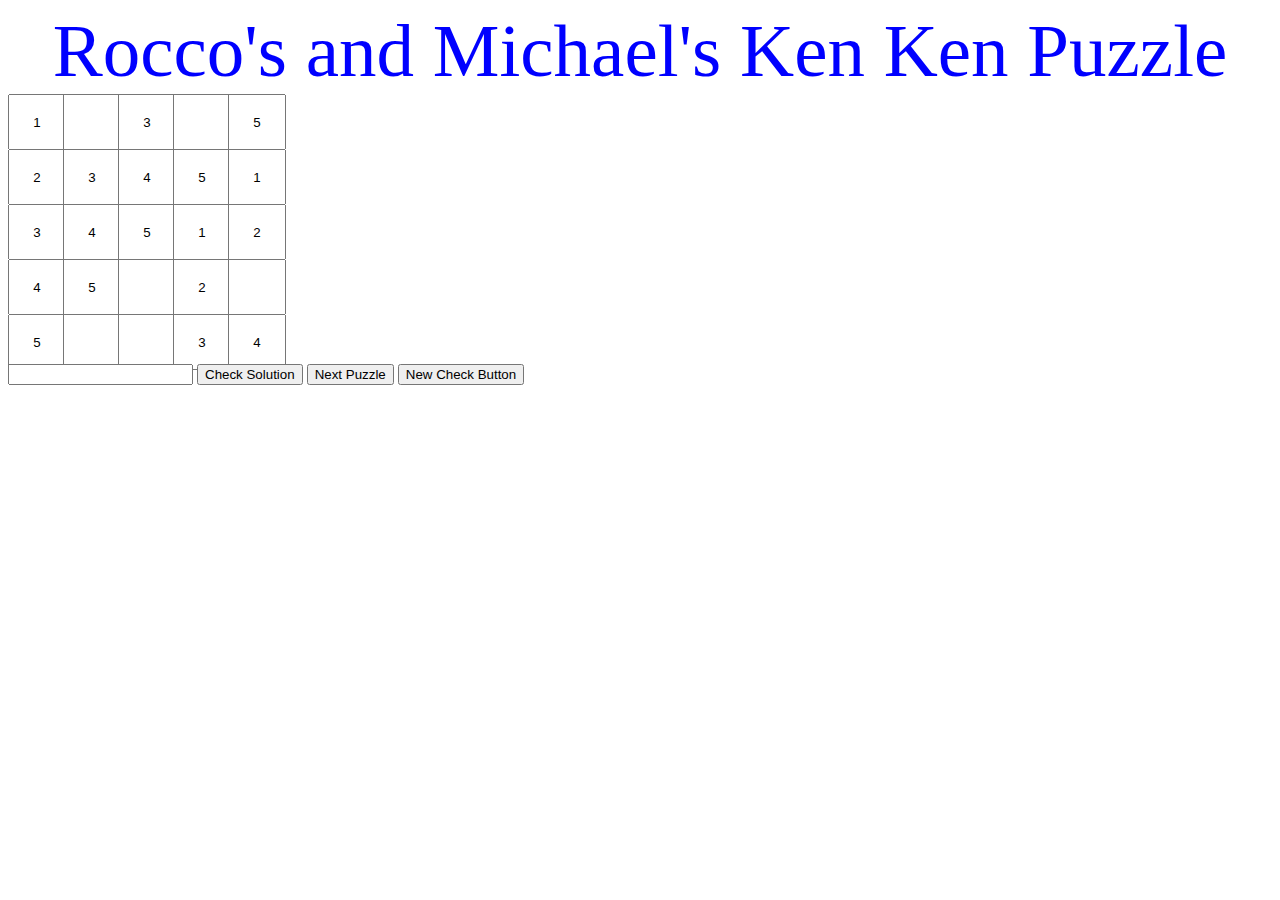
==== html.html @ 38035a90 "Add files via upload" ====
<!DOCTYPE html>

<head>
    <meta charset="UTF-8">
  
    <link rel="stylesheet" href="style.css">

    <title>Rocco's and Michaels's Ken Ken Puzzle</title>
</head>



<body>

<header>Rocco's and Michael's  Ken Ken Puzzle</header>


    <div id="puzzle-container">
      
    </div>



    <div id="input- container">
        


            <input type="text" id="input" maxlength="1">


        <button onclick="checkSolution()">Check Solution</button>
        <button onclick="nextPuzzle()">Next Puzzle</button>

        <button onclick="isCorrect()">New Check Button</button>


    </div>
    <div id="message-container">
        <p id="message"></p>
        <button onclick="nextPuzzle()">Next Puzzle</button>




    </div>

    <script src="script.js"></script>


    <script>
     
        document.addEventListener('Content is Loaded', initPuzzle);


    </script>

</body>

</html>
---- style.css ----
#puzzle-container {
    fontsize: 1.5 em;
    display: grid;
    grid-template-columns: repeat(5, 50px);
    grid-template-rows: repeat(5, 50px);
    gap: 5px;
}

#puzzle-container input {
 fontsize: 1.5 em;
    Width: 100%;
    Height: 100%;
    text-align: center;
   
}

#input-container {
    margin-top: 50px;
}

#message-container {
    margin-top: 20px;
    display: none; 
}

#message {

    font-weight: bold;

    color: green;
}

#message-container.success #message {
    color: green;
}

#message-container #message {
    font-weight: bold;
    color: red;
}

header {
    //size: 20px;
    font-size: 75px;
    color: green;
    text-shadow: red;
    text-align: center;
    color: blue; 
}

.bottom-border {
    border-bottom: 2px solid red; /* Change the color and thickness as needed */
}
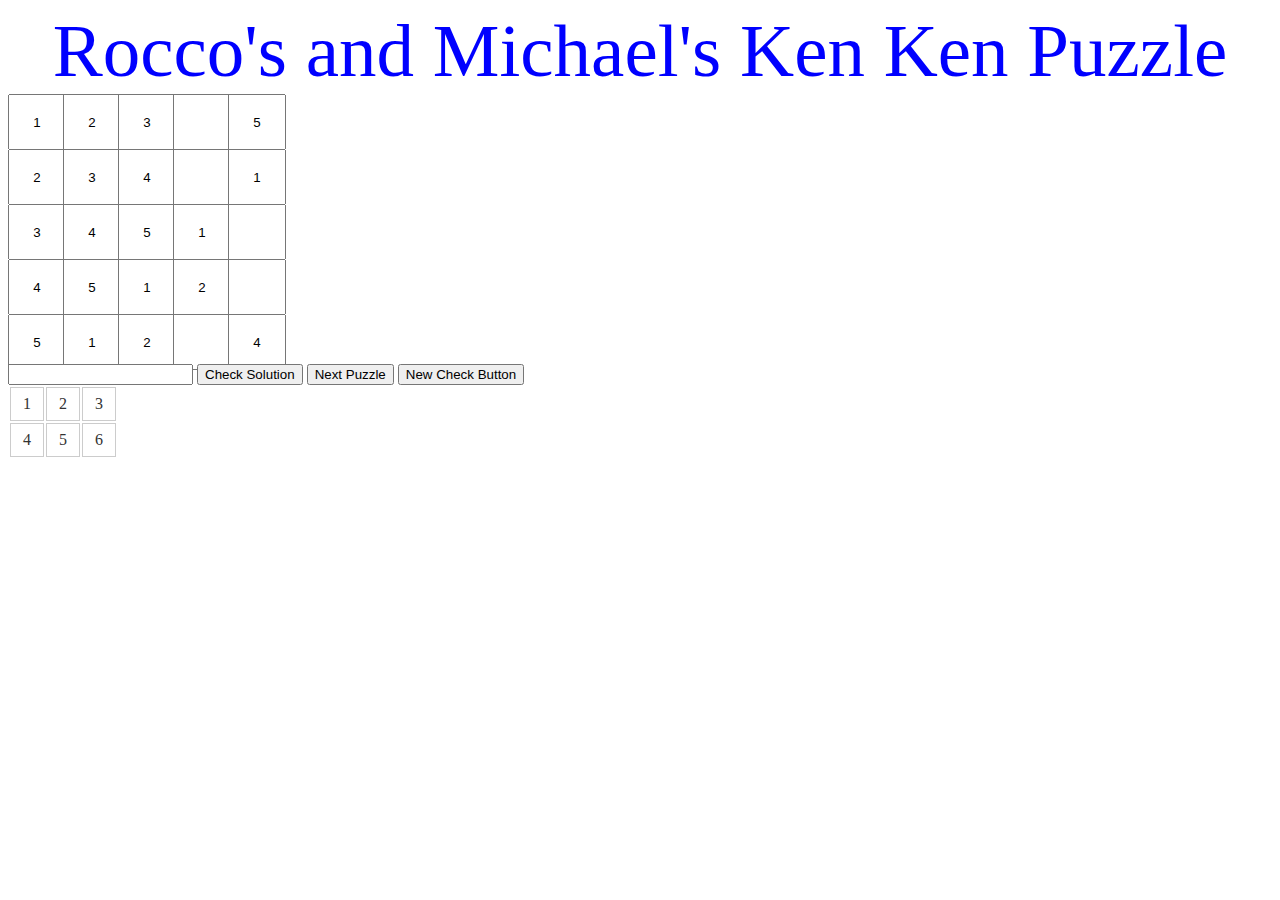
==== commit 18cda9f7: "Add files via upload" ====
--- a/html.html
+++ b/html.html
@@ -44,6 +44,21 @@
 
     </div>
 
+
+<table>
+        <tr>
+            <td class="ken-cell">1</td>
+            <td class="ken-cell">2</td>
+            <td class="ken-cell">3</td>
+        </tr>
+        <tr>
+            <td class="ken-cell">4</td>
+            <td class="ken-cell">5</td>
+            <td class="ken-cell">6</td>
+        </tr>
+        <!-- Add more rows and cells as needed -->
+    </table>
+
     <script src="script.js"></script>
 
 
--- a/style.css
+++ b/style.css
@@ -50,4 +50,15 @@
 
 .bottom-border {
     border-bottom: 2px solid red; /* Change the color and thickness as needed */
+}
+
+
+.ken-cell {
+    width: 30px;
+    height: 30px;
+    text-align: center;
+    vertical-align: middle;
+    font-size: 16px;
+    color: #333; /* Change the color as needed */
+    border: 1px solid #ccc; /* Change the border style as needed */
 }